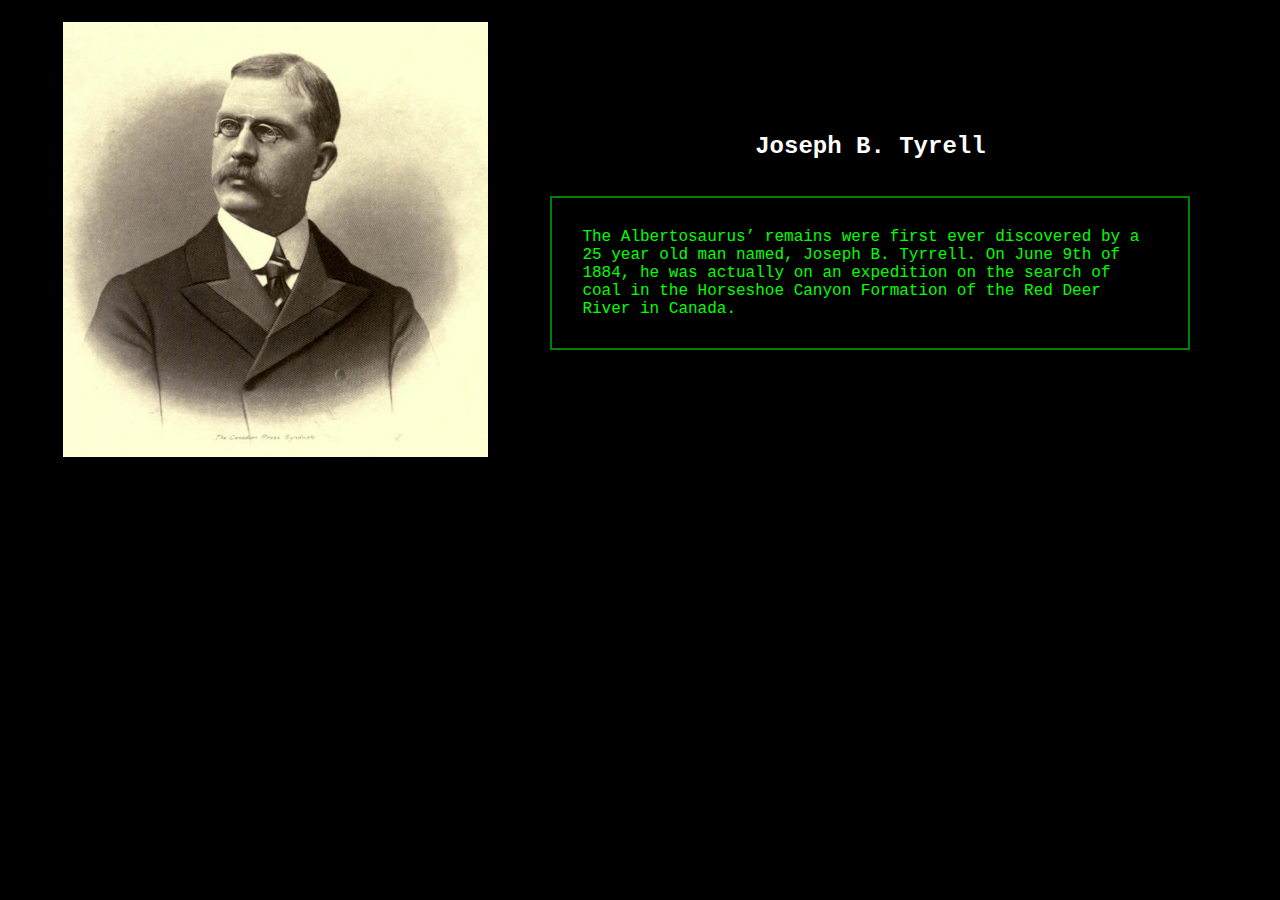
==== har.html @ a9a675a8 "what" ====
<!DOCTYPE html>
<html lang="en">

<head>
    <meta charset="UTF-8">
    <meta name="viewport" content="width=device-width, initial-scale=1.0">
    <title>Hell</title>
    <link rel="stylesheet" href="styles.css">
</head>
<section class="flex-container">
    <article>

        <div class="minecraft"> <img src="joseph.png" alt="Life" width="425px"> </div>
        <div class="hero">

            <h2>Joseph B. Tyrell</h2>
            <p>The Albertosaurus’ remains were first ever discovered by a 25 year old man named, Joseph B. Tyrrell. On
                June 9th of 1884, he was actually on an expedition on the search of coal in the Horseshoe Canyon
                Formation
                of the Red Deer River in Canada.</p>
        </div>

    </article>
</section>

<body>

</body>

</html>
---- styles.css ----
body {
  margin: 0;
  padding: 0;
  box-sizing: border-box;
  background-color: rgb(0, 0, 0);
}

h1 {
  font-size: 40px;
  display: flex;
  justify-content: center;
  color: rgb(255, 255, 255);
  background-color: black;
}

h2 {
  color: rgb(255, 255, 255);
}

.flex-container>article {
  display: flex;
}

.flex-container>p {
  display: flex;
  flex-wrap: wrap;
}

img {
  max-width: 100%;
  border-radius: 20px;
  padding: 20px;
  border: solid 2px rgb(0, 0, 0);
}

.imgonnacry {
  font-family: 'Courier New', Courier, monospace;
  display: flex;
  width: 50%;
  justify-content: space-around;
  flex-wrap: wrap;
  padding: 10px;
  border: 3px solid green;
  background-color: rgb(0, 0, 0);
}

.imgonnacry>p {
  color: rgb(0, 255, 0);

}

article>div {
  font-family: 'Courier New', Courier, monospace;
  display: flex;
  flex-direction: column;
  flex-wrap: wrap;
  justify-content: center;
  align-items: center;
}

article>.minecraft {
  width: 43%;
}

article>.hero {
  width: 50%;
}

article>.minecraft2 {
  width: 50%;
}

article>.hero2 {
  display: flex;
  margin: 6%;
  width: 45%;
}

article p {
  padding: 30px;
  border: 2px solid green;
  color: rgb(0, 255, 0);
}

footer {
  border: 2px;
  border-color: yellow;
  display: flex;
  flex-direction: column;
  justify-content: flex-start;
  color: yellow
}

.easteregg a {
  color: black
}

.easteregg:visited {
  color: black;
}
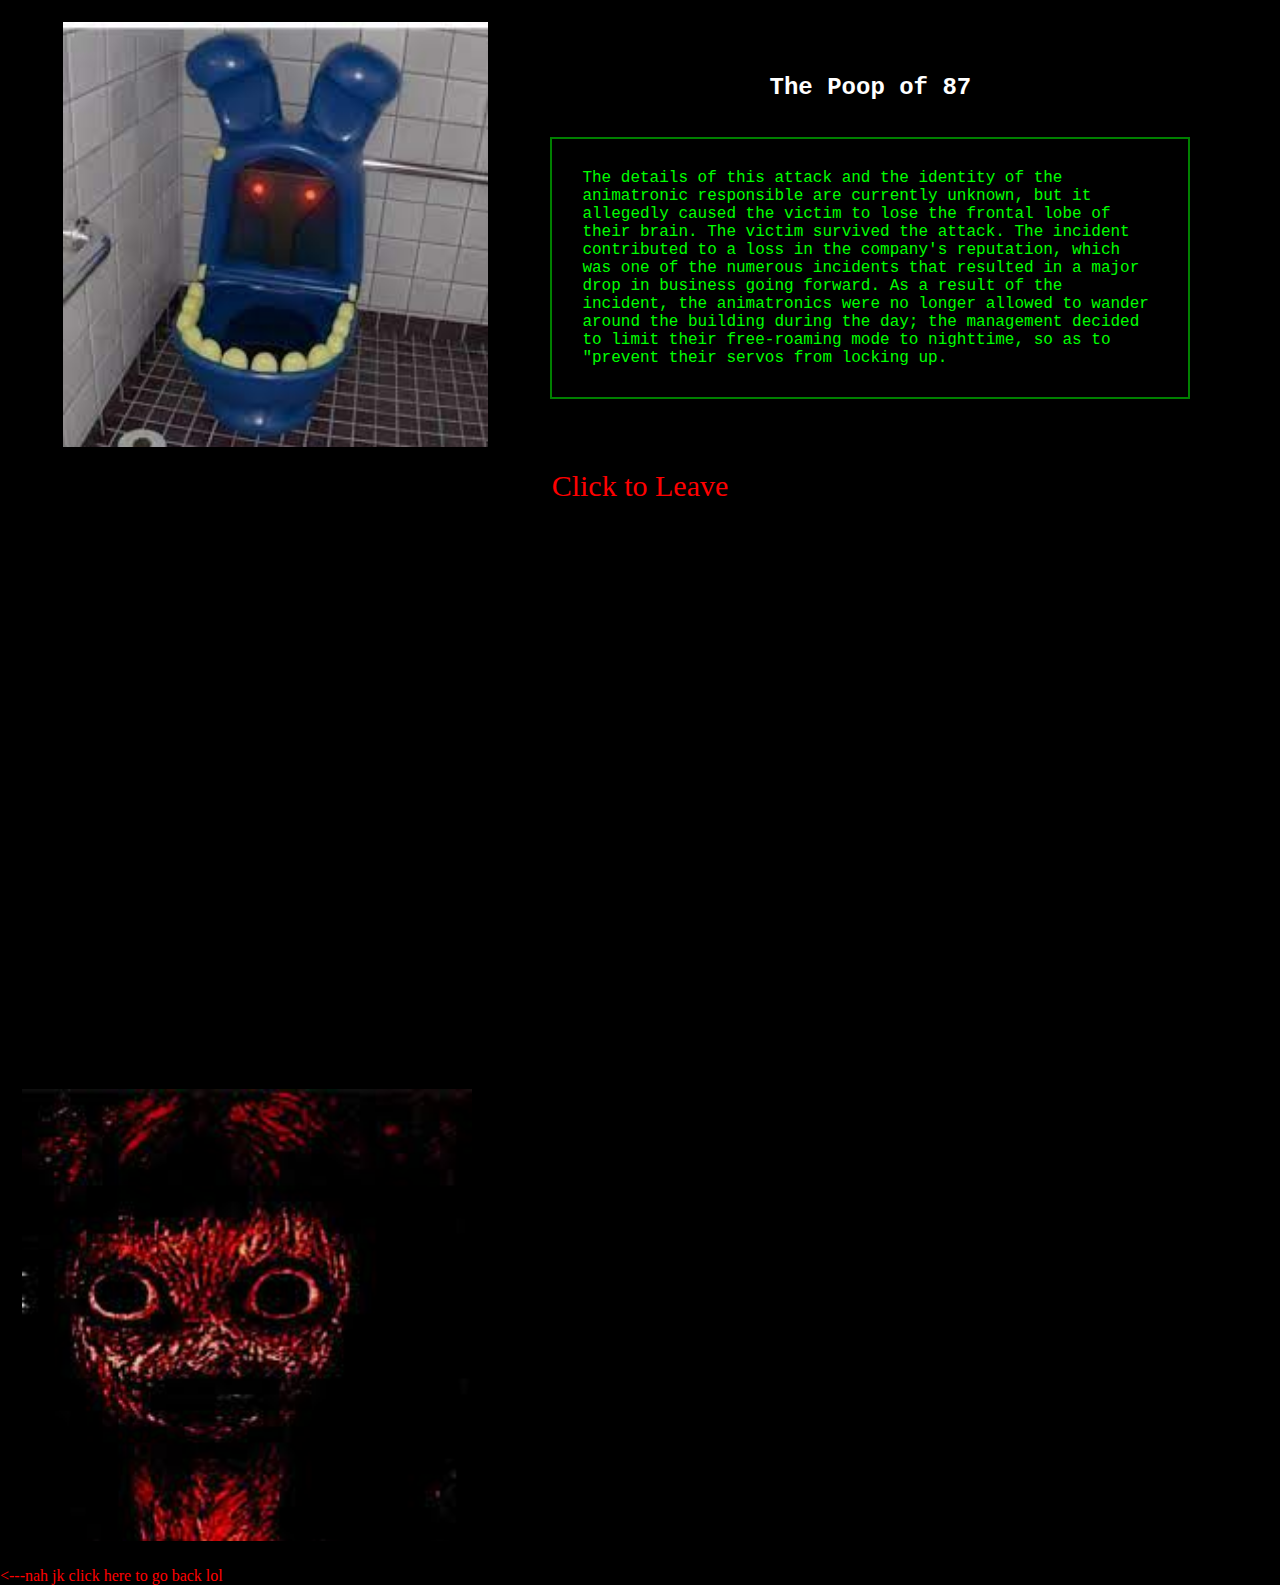
==== commit f3c326f0: "HALLELUJAH" ====
--- a/har.html
+++ b/har.html
@@ -10,18 +10,42 @@
 <section class="flex-container">
     <article>
 
-        <div class="minecraft"> <img src="joseph.png" alt="Life" width="425px"> </div>
+        <div class="minecraft"> <img src="poop.jpeg" alt="harharharharhar" width="425px"> </div>
         <div class="hero">
 
-            <h2>Joseph B. Tyrell</h2>
-            <p>The Albertosaurus’ remains were first ever discovered by a 25 year old man named, Joseph B. Tyrrell. On
-                June 9th of 1884, he was actually on an expedition on the search of coal in the Horseshoe Canyon
-                Formation
-                of the Red Deer River in Canada.</p>
+            <h2>The Poop of 87</h2>
+            <p>The details of this attack and the identity of the animatronic responsible are currently unknown, but it
+                allegedly caused the victim to lose the frontal lobe of their brain. The victim survived the attack.
+
+                The incident contributed to a loss in the company's reputation, which was one of the numerous incidents
+                that resulted in a major drop in business going forward.
+
+                As a result of the incident, the animatronics were no longer allowed to wander around the building
+                during the day; the management decided to limit their free-roaming mode to nighttime, so as to "prevent
+                their servos from locking up.
+            </p>
         </div>
-
     </article>
 </section>
+<div class="runaway">
+    <a href="https://www.youtube.com/watch?v=dQw4w9WgXcQ&ab_channel=RickAstley">Click to Leave</a>
+</div>
+<div class="realrun">
+    <p>
+    <ul>.</ul>
+    <ul>.</ul>
+    <ul>.</ul>
+    <ul>.</ul>
+    <ul>.</ul>
+    <ul>.</ul>
+    <ul>.</ul>
+    <ul>.</ul>
+    <ul>.</ul>
+    <ul>.</ul>
+    </p>
+    <div class="pic"><img src="victim.png" alt="wassup man" width="450px"></div>
+    <a href="index.html"><---nah jk click here to go back lol</a>
+</div>
 
 <body>
 
--- a/styles.css
+++ b/styles.css
@@ -92,9 +92,34 @@
 }
 
 .easteregg a {
-  color: black
+  color: rgb(53, 0, 0);
+  text-decoration: none;
 }
 
 .easteregg:visited {
   color: black;
+}
+
+.runaway a {
+  font-size: 30px;
+  display: flex;
+  flex-direction: row;
+  justify-content: center;
+  color: red;
+  text-decoration: none;
+}
+
+.runaway:visited {
+  color: red;
+}
+
+.realrun a {
+  color: red;
+  text-decoration: none;
+}
+
+.realrun {
+  display: flex;
+  justify-content: center;
+  flex-direction: column;
 }